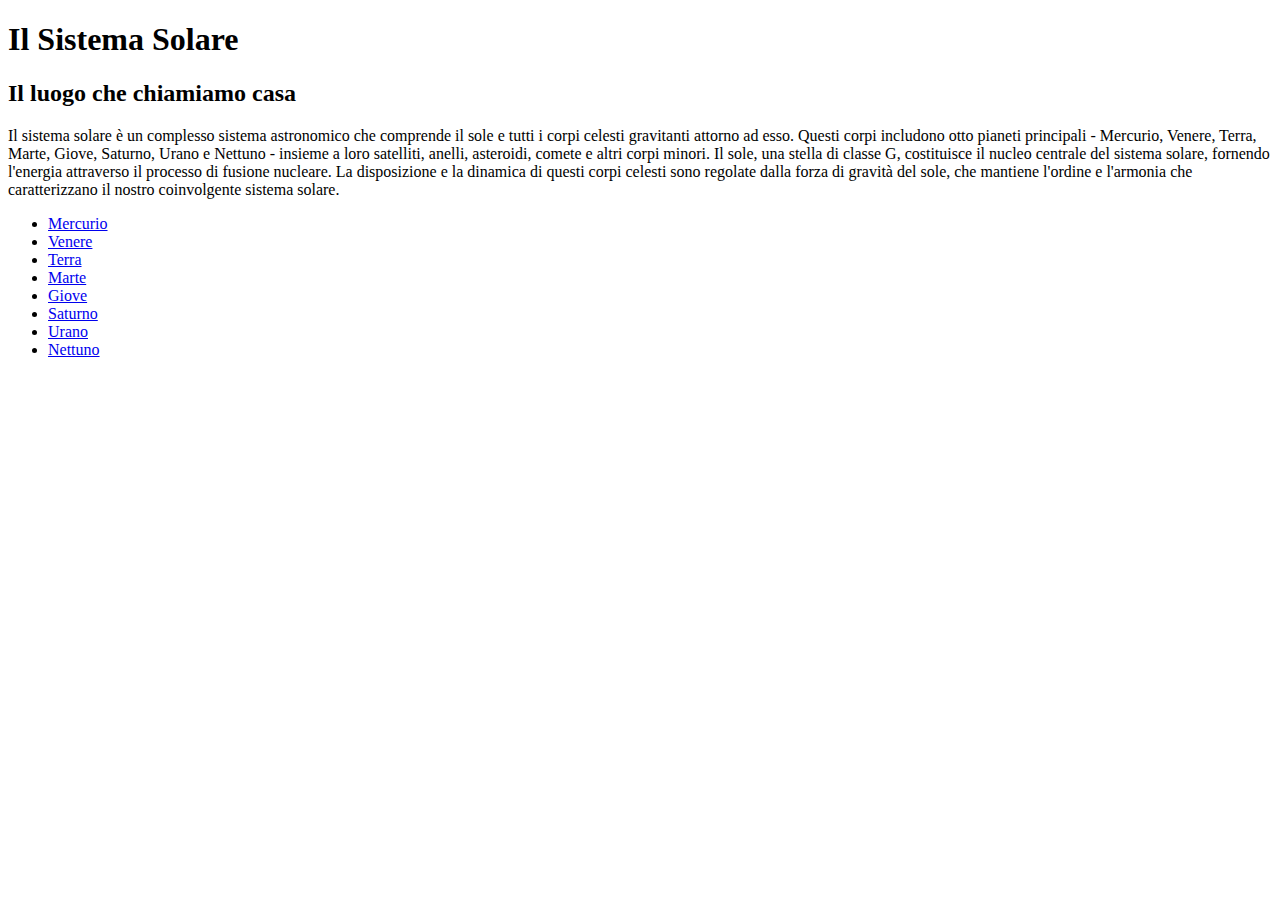
==== HTML_sistemaSolare/index.html @ d0134ec4 "index" ====
<!DOCTYPE html>
<html>
	<head>
		<meta charset="utf-8">
		<meta http-equiv="X-UA-Compatible" content="IE=edge">
		<title>Sistema Solare</title>
		<meta name="description" content="">
		<meta name="viewport" content="width=device-width, initial-scale=1">
		<link rel="stylesheet" href="assets/css/style.css">
	</head>
	<body>
		<!-- Questo è un commento -->
		<!-- Nel codice, i commenti vengono usati come appunti, postit, promemoria, valvole di sfogo, psicologi, consulenti relazionali, life coach e guru della mindfulness -->
		<!-- Questo file contiene la struttura HTML di una semplice pagina web dedicata al Sistema Solare -->

		<!-- come prima cosa faccio un contenitore generico, un div -->

		<div>
			<!-- dentro al mio contenitore metto un titolo, h1 -->
			<h1>Il Sistema Solare</h1>
			<!-- e poi un sottotitolo, h2 -->
			<h2>Il luogo che chiamiamo casa</h2>
			<!-- a seguire, un bel paragrafetto esplicativo, courtesy of ChatGPT -->
			<p>Il sistema solare è un complesso sistema astronomico che comprende il sole e tutti i corpi celesti gravitanti attorno ad esso. Questi corpi includono otto pianeti principali - Mercurio, Venere, Terra, Marte, Giove, Saturno, Urano e Nettuno - insieme a loro satelliti, anelli, asteroidi, comete e altri corpi minori. Il sole, una stella di classe G, costituisce il nucleo centrale del sistema solare, fornendo l'energia attraverso il processo di fusione nucleare. La disposizione e la dinamica di questi corpi celesti sono regolate dalla forza di gravità del sole, che mantiene l'ordine e l'armonia che caratterizzano il nostro coinvolgente sistema solare.</p>
			<!-- COINVOLGENTE?!? o_O' -->

			<!-- aggiungo un altro contenitore -->
			<div>
				<!-- e ci metto dentro una lista non ordinata, ul -->
				<ul>
					<!-- nella lista, ogni elemento (li) contiene un link -->
					<li>
						<!-- href="#" si usa come segnaposto: il link non funziona adesso, ma basterà aggiornare il valore di href per "attivarlo" -->
						<a href="#">Mercurio</a>
					</li>
					<li>
						<a href="#">Venere</a>
					</li>
					<li>
						<a href="#">Terra</a>
					</li>
					<li>
						<a href="#">Marte</a>
					</li>
					<li>
						<a href="#">Giove</a>
					</li>
					<li>
						<a href="#">Saturno</a>
					</li>
					<li>
						<a href="#">Urano</a>
					</li>
					<li>
						<a href="#">Nettuno</a>
					</li>
				</ul>
			</div>
		</div>

		<script src="" async defer></script>
	</body>
</html>
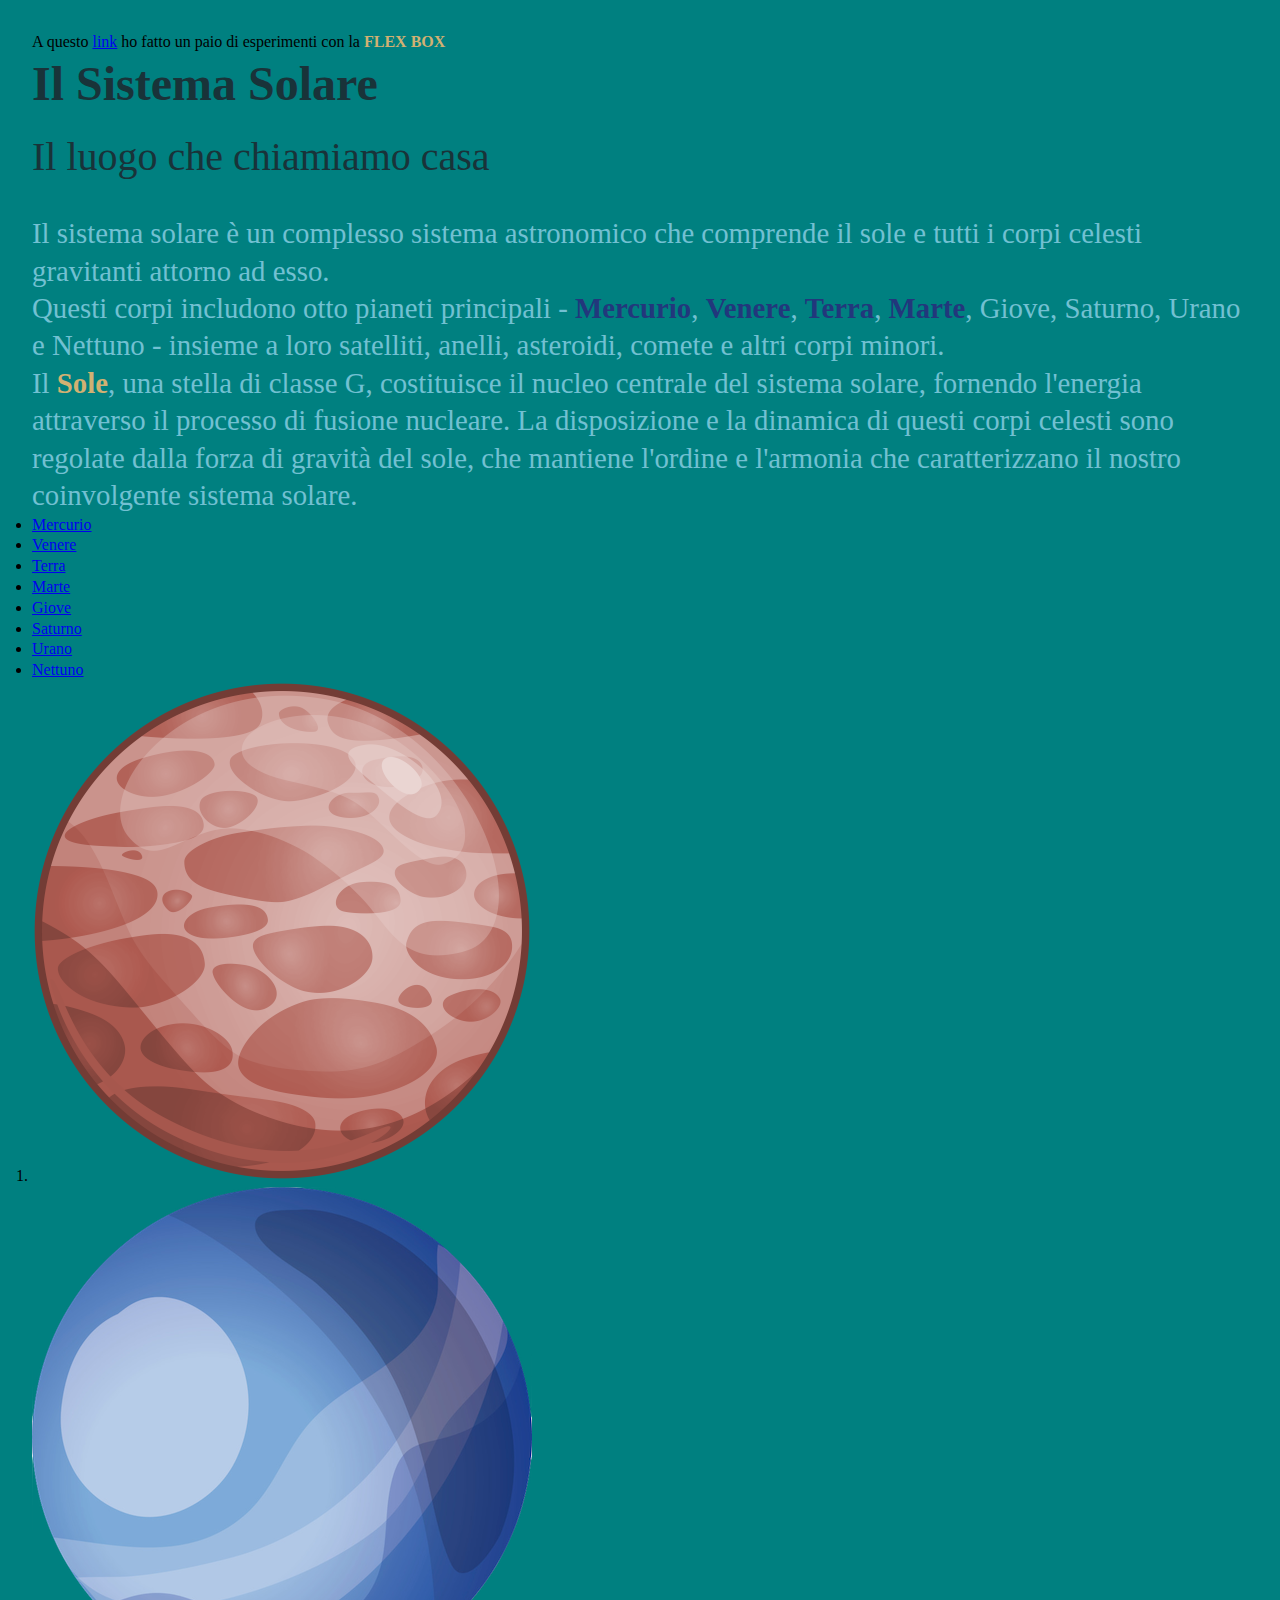
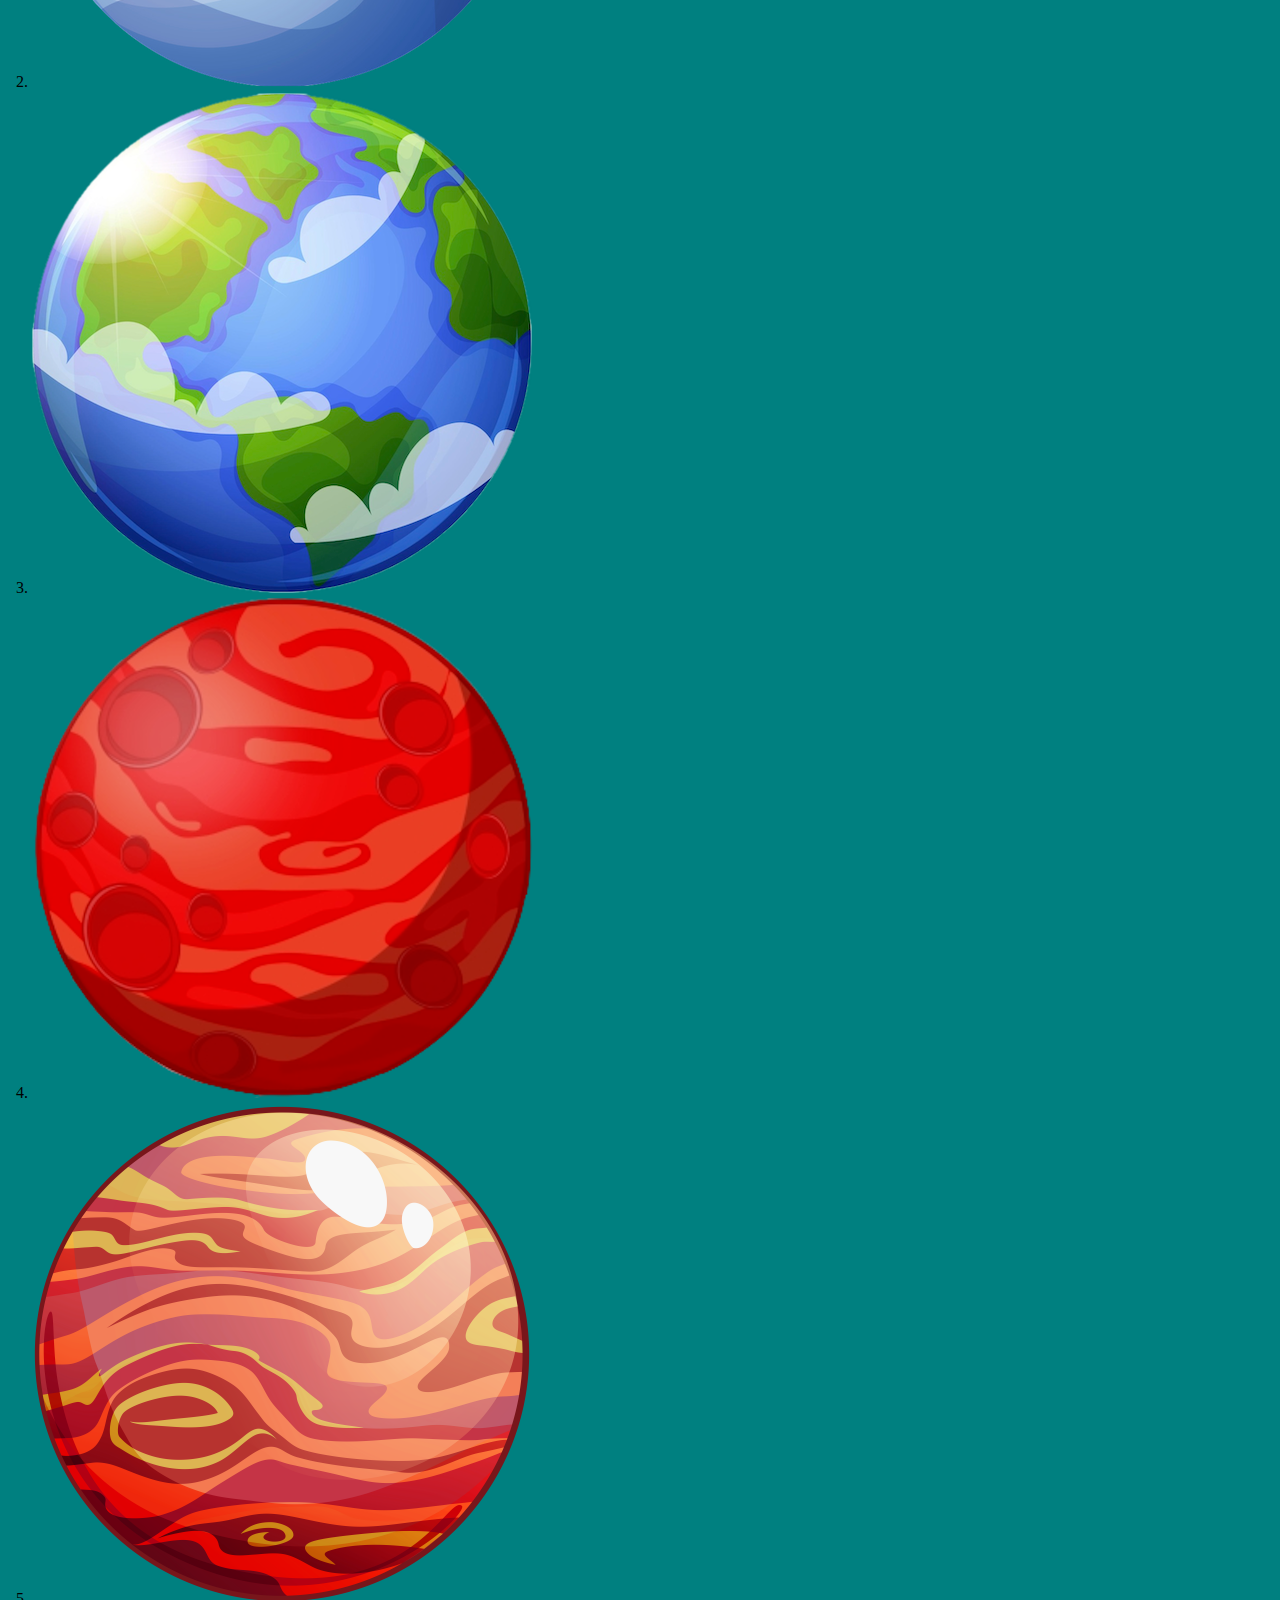
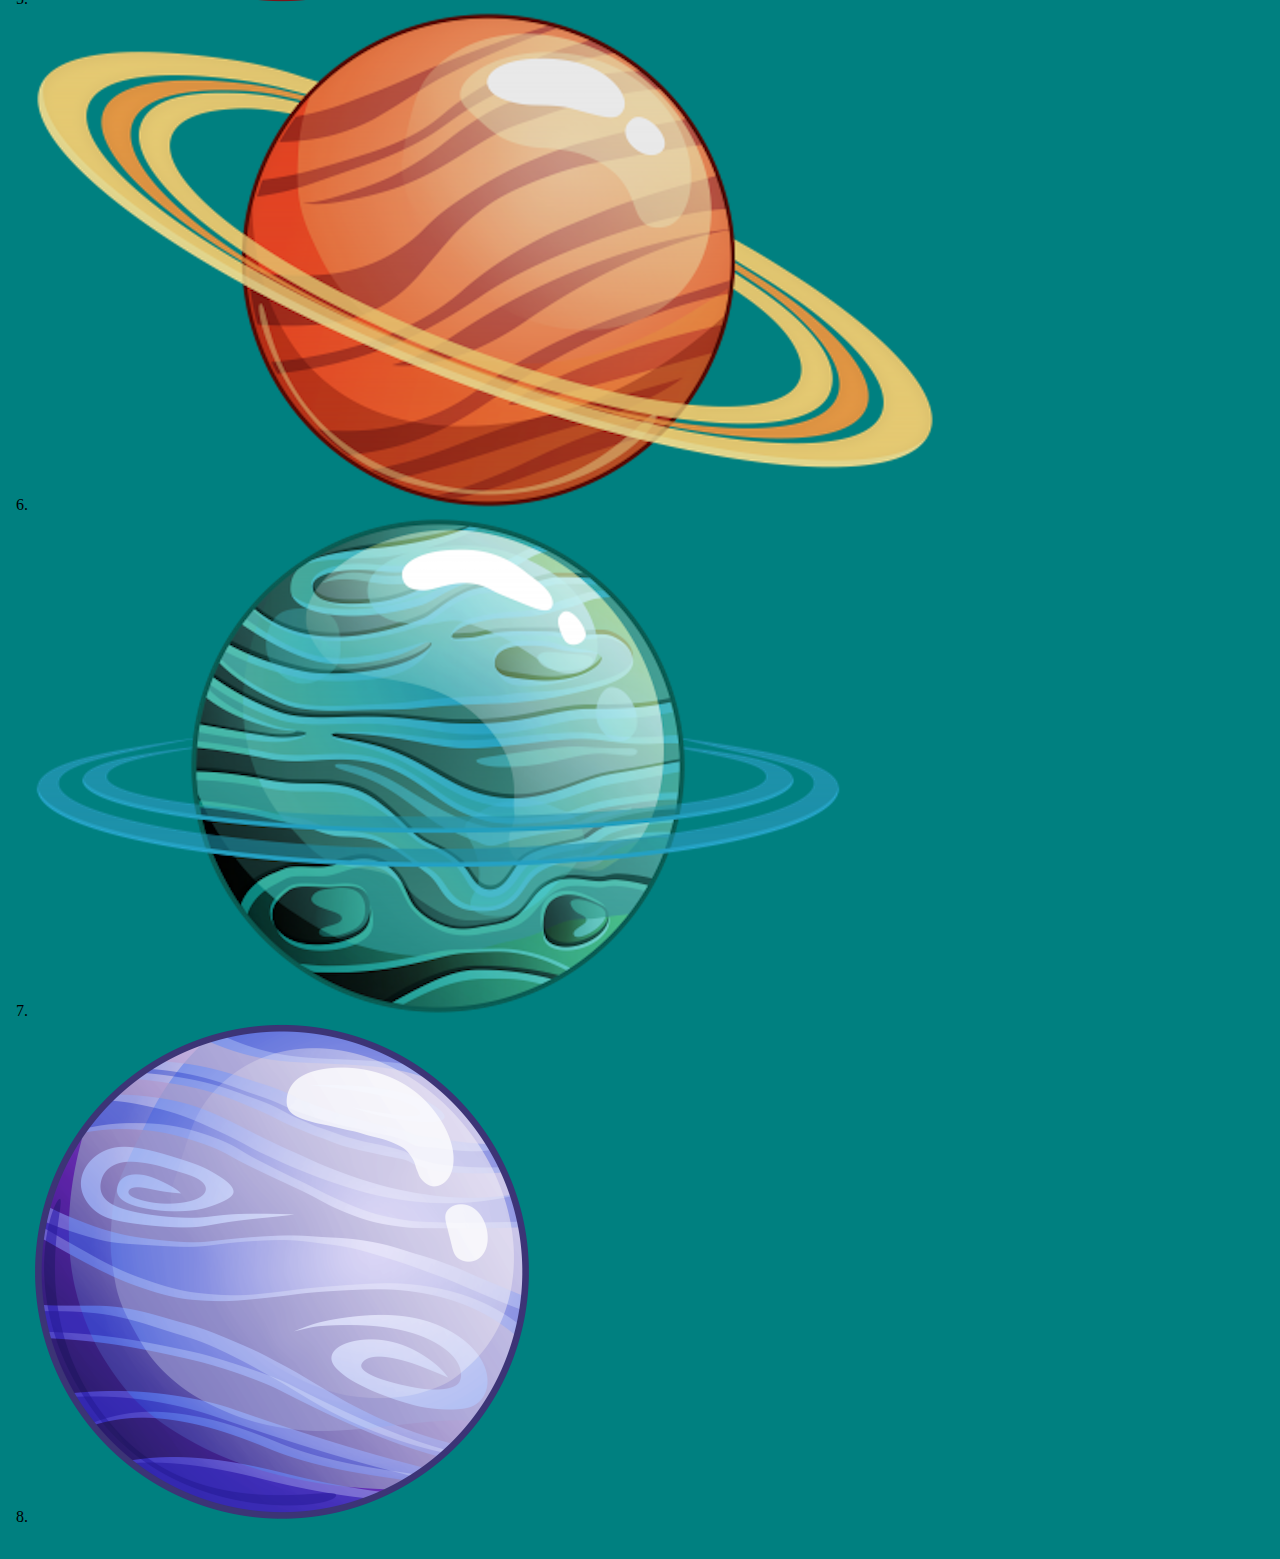
==== commit d04b713c: "HTML, CSS, flexbox" ====
--- a/HTML_sistemaSolare/index.html
+++ b/HTML_sistemaSolare/index.html
@@ -9,6 +9,8 @@
 		<link rel="stylesheet" href="assets/css/style.css">
 	</head>
 	<body>
+		<p>A questo <a href="assets/pages/flex.html">link</a> ho fatto 
+		un paio di esperimenti con la <span class="accent">FLEX BOX</span></p>
 		<!-- Questo è un commento -->
 		<!-- Nel codice, i commenti vengono usati come appunti, postit, promemoria, valvole di sfogo, psicologi, consulenti relazionali, life coach e guru della mindfulness -->
 		<!-- Questo file contiene la struttura HTML di una semplice pagina web dedicata al Sistema Solare -->
@@ -17,11 +19,26 @@
 
 		<div>
 			<!-- dentro al mio contenitore metto un titolo, h1 -->
-			<h1>Il Sistema Solare</h1>
+			<h1><span>Il Sistema Solare</span></h1>
 			<!-- e poi un sottotitolo, h2 -->
 			<h2>Il luogo che chiamiamo casa</h2>
 			<!-- a seguire, un bel paragrafetto esplicativo, courtesy of ChatGPT -->
-			<p>Il sistema solare è un complesso sistema astronomico che comprende il sole e tutti i corpi celesti gravitanti attorno ad esso. Questi corpi includono otto pianeti principali - Mercurio, Venere, Terra, Marte, Giove, Saturno, Urano e Nettuno - insieme a loro satelliti, anelli, asteroidi, comete e altri corpi minori. Il sole, una stella di classe G, costituisce il nucleo centrale del sistema solare, fornendo l'energia attraverso il processo di fusione nucleare. La disposizione e la dinamica di questi corpi celesti sono regolate dalla forza di gravità del sole, che mantiene l'ordine e l'armonia che caratterizzano il nostro coinvolgente sistema solare.</p>
+			<p class="text">Il sistema solare è un complesso sistema astronomico che comprende il sole e tutti i corpi celesti gravitanti attorno ad esso.
+			<!-- l'elemento br (break line) manda a capo il testo -->
+			<br>Questi corpi includono otto pianeti principali - 
+			<!-- se invece il testo va a capo ma non c'è un br, non si vedranno interruzioni,
+			nemmeno se ad ogni parola corrisponde un link -->
+			<a href="assets/pages/mercury.html">Mercurio</a>, 
+			<a href="assets/pages/venus.html">Venere</a>, 
+			<a href="assets/pages/earth.html">Terra</a>, 
+			<a href="assets/pages/mars.html">Marte</a>,  
+			Giove, 
+			Saturno, 
+			Urano 
+			e Nettuno
+			 - insieme a loro satelliti, anelli, asteroidi, comete e altri corpi minori.
+			<!-- L'elemento span con mi permette di "isolare" singole parole o frasi all'interno del testo --> 
+			<br>Il <span class="accent">Sole</span>, una stella di classe G, costituisce il nucleo centrale del sistema solare, fornendo l'energia attraverso il processo di fusione nucleare. La disposizione e la dinamica di questi corpi celesti sono regolate dalla forza di gravità del sole, che mantiene l'ordine e l'armonia che caratterizzano il nostro coinvolgente sistema solare.</p>
 			<!-- COINVOLGENTE?!? o_O' -->
 
 			<!-- aggiungo un altro contenitore -->
@@ -30,19 +47,19 @@
 				<ul>
 					<!-- nella lista, ogni elemento (li) contiene un link -->
 					<li>
-						<!-- href="#" si usa come segnaposto: il link non funziona adesso, ma basterà aggiornare il valore di href per "attivarlo" -->
-						<a href="#">Mercurio</a>
+						<a href="assets/pages/mercury.html">Mercurio</a>
 					</li>
 					<li>
-						<a href="#">Venere</a>
+						<a href="assets/pages/venus.html">Venere</a>
 					</li>
 					<li>
-						<a href="#">Terra</a>
+						<a href="assets/pages/earth.html">Terra</a>
 					</li>
 					<li>
-						<a href="#">Marte</a>
+						<a href="assets/pages/mars.html">Marte</a>
 					</li>
 					<li>
+						<!-- href="#" si usa come segnaposto: alcuni link non funzionano adesso, ma basta aggiornare il valore di href per "attivarli" -->
 						<a href="#">Giove</a>
 					</li>
 					<li>
@@ -56,6 +73,37 @@
 					</li>
 				</ul>
 			</div>
+
+			<!-- posso fare anche una lista ordinata, ol 
+			la differenza è che ci sono i numeri al posto dei pallini... -->
+			<ol>
+				<!-- nella lista, ogni elemento (li) contiene un link 
+				ma questa volta è un'immagine (img) -->
+				<li>
+					<a href="assets/pages/mercury.html"><img src="assets/img/mercury.png"></a>
+				</li>
+				<li>
+					<a href="assets/pages/venus.html"><img src="assets/img/venus.png"></a>
+				</li>
+				<li>
+					<a href="assets/pages/earth.html"><img src="assets/img/earth.png"></a>
+				</li>
+				<li>
+					<a href="assets/pages/mars.html"><img src="assets/img/mars.png"></a>
+				</li>
+				<li>
+					<a href="#"><img src="assets/img/jupiter.png"></a>
+				</li>
+				<li>
+					<a href="#"><img src="assets/img/saturn.png"></a>
+				</li>
+				<li>
+					<a href="#"><img src="assets/img/uranus.png"></a>
+				</li>
+				<li>
+					<a href="#"><img src="assets/img/neptune.png"></a>
+				</li>
+			</ol>
 		</div>
 
 		<script src="" async defer></script>
--- a/HTML_sistemaSolare/assets/css/style.css
+++ b/HTML_sistemaSolare/assets/css/style.css
@@ -0,0 +1,105 @@
+/* Questo è un commento in css */
+/* I selettori CSS servono ad "identificare" uno o più elementi all'interno della pagina HTML.
+possono essere :
+- tag : body, div, h1, p, ...
+- .classe : .pippo, .menu, .menu-item, .articolo, ... può essere assegnata a più elementi HTML
+- #id : #menu-principale, #logo, ... si assegna ad un solo elemento HTML
+*/
+
+/* importo il file reset.css PRIMA di scrivere le nuove regole */
+@import url(reset.css);
+
+/* scelgo un colore di sfondo per tutte le pagine del mio progetto:
+applico la regola al tag body, che sono certa sia presente in ciascuna pagina HTML */
+body {
+	/* per pigrizia, uso un colore "predefinito" */
+	background: teal; 
+}
+
+/* questa regola css si applica a tutti gli elementi con classe "text" del progetto */
+.text {
+	/* definisce il colore del testo in esadecimale*/
+	color: #72c0d2;
+	/* permette di scegliere un font */
+	font-family: Georgia, 'Times New Roman', Times, serif;
+	/* indica lo "spessore" del font: da sottile (200 o 300) a super grassetto (800 o 900) */
+	font-weight: 400;
+	/* size è la dimensione del font: 1rem vale circa 16px */ 
+	font-size: 1.8rem;
+}
+
+/* la classe accent che ho assegnato allo span, mi permette di mettere in evidenza le parole */
+.accent {
+	color: #d2b172;
+	font-weight: 700;
+}
+
+/* separando due selettori con la virgola, posso scrivere una regola che si applicherà 
+ad entrambi, anche se sono completamente diversi come in questo caso */
+h1, h2 {
+	color: #193339;
+	font-size: 3rem;
+}
+
+/* sfrutto l'effetto "cascata" del css e sovrascrivo la dimensione del font per h2 */
+h2 {
+	font-size: 2.5rem;
+}
+
+/* per modificare l'aspetto dei link SOLO all'interno del testo (e non nella lista)
+utilizzo una combinazione di classe e tag: seleziono i tag a contenuti all'interno 
+di un elemento HTML che ha classe text (attenzione allo spazio tra i selettori...) */
+.text a {
+	color: #22377c;
+	/* tolgo il bruttissimo sottolineato */
+	text-decoration: none;
+	font-weight: 600;
+}
+
+/* ora voglio cambiare il colore di sfondo delle pagine di Venere e Marte.
+Se assegno nuove regole alle classi venus e mars, queste sovrascriveranno 
+la regola assegnata al tag body, che invece non viene modificata nelle pagine 
+di Mercurio e Terra */
+.venus {
+	background: aquamarine;
+}
+.mars {
+	background: tomato;
+}
+
+/* non mi piace più il colore dei titoli e del testo nelle pagine di Marte e Venere.
+Con un'altra combinazione classi e tag, modifico entrambi gli elementi SOLO per quelle pagine */
+.venus h1, .venus .text {
+	/* questo invece è il valore di un colore in rgb */
+	color: rgb(71, 144, 120);
+}
+.mars h1, .mars .text {
+	color: brown;
+}
+
+/* Stilizzo gli elementi button sfruttando il box-model */
+button {
+	/* gli faccio un bordino scuro */
+	border: 0.5rem solid #193339;
+	/* arrotondiamo, vah... */
+	border-radius: 1rem;
+	/* aggiungo un padding, ovvero uno spazio interno rispetto al bordo:
+	separerà il testo del bottone dal bordo stesso */
+	/* voglio fare un bel bottone enorme, gli do 5rem di spazio left e right
+	e qualcosa meno su top e bottom */
+	padding: 3rem 5rem;
+	background: #355860;
+	/* aggiungo anche un margin, ovvero uno spazio esterno rispetto al bordo:
+	servirà a separare il bottone dagli altri elementi HTML della pagina */
+	margin: 4rem;
+}
+
+/* per cambiare l'aspetto del testo del bottone, devo agire sul tag a,
+ma non voglio cambiare tutti gli altri link! */
+button a {
+	color: darkturquoise;
+	font-size: 2rem;
+	font-weight: 600;
+	/* un'ombra piccolissima, 1 pixel appena, migliora notevolmente la leggibilità del testo */
+	text-shadow: 0 1px whitesmoke;
+}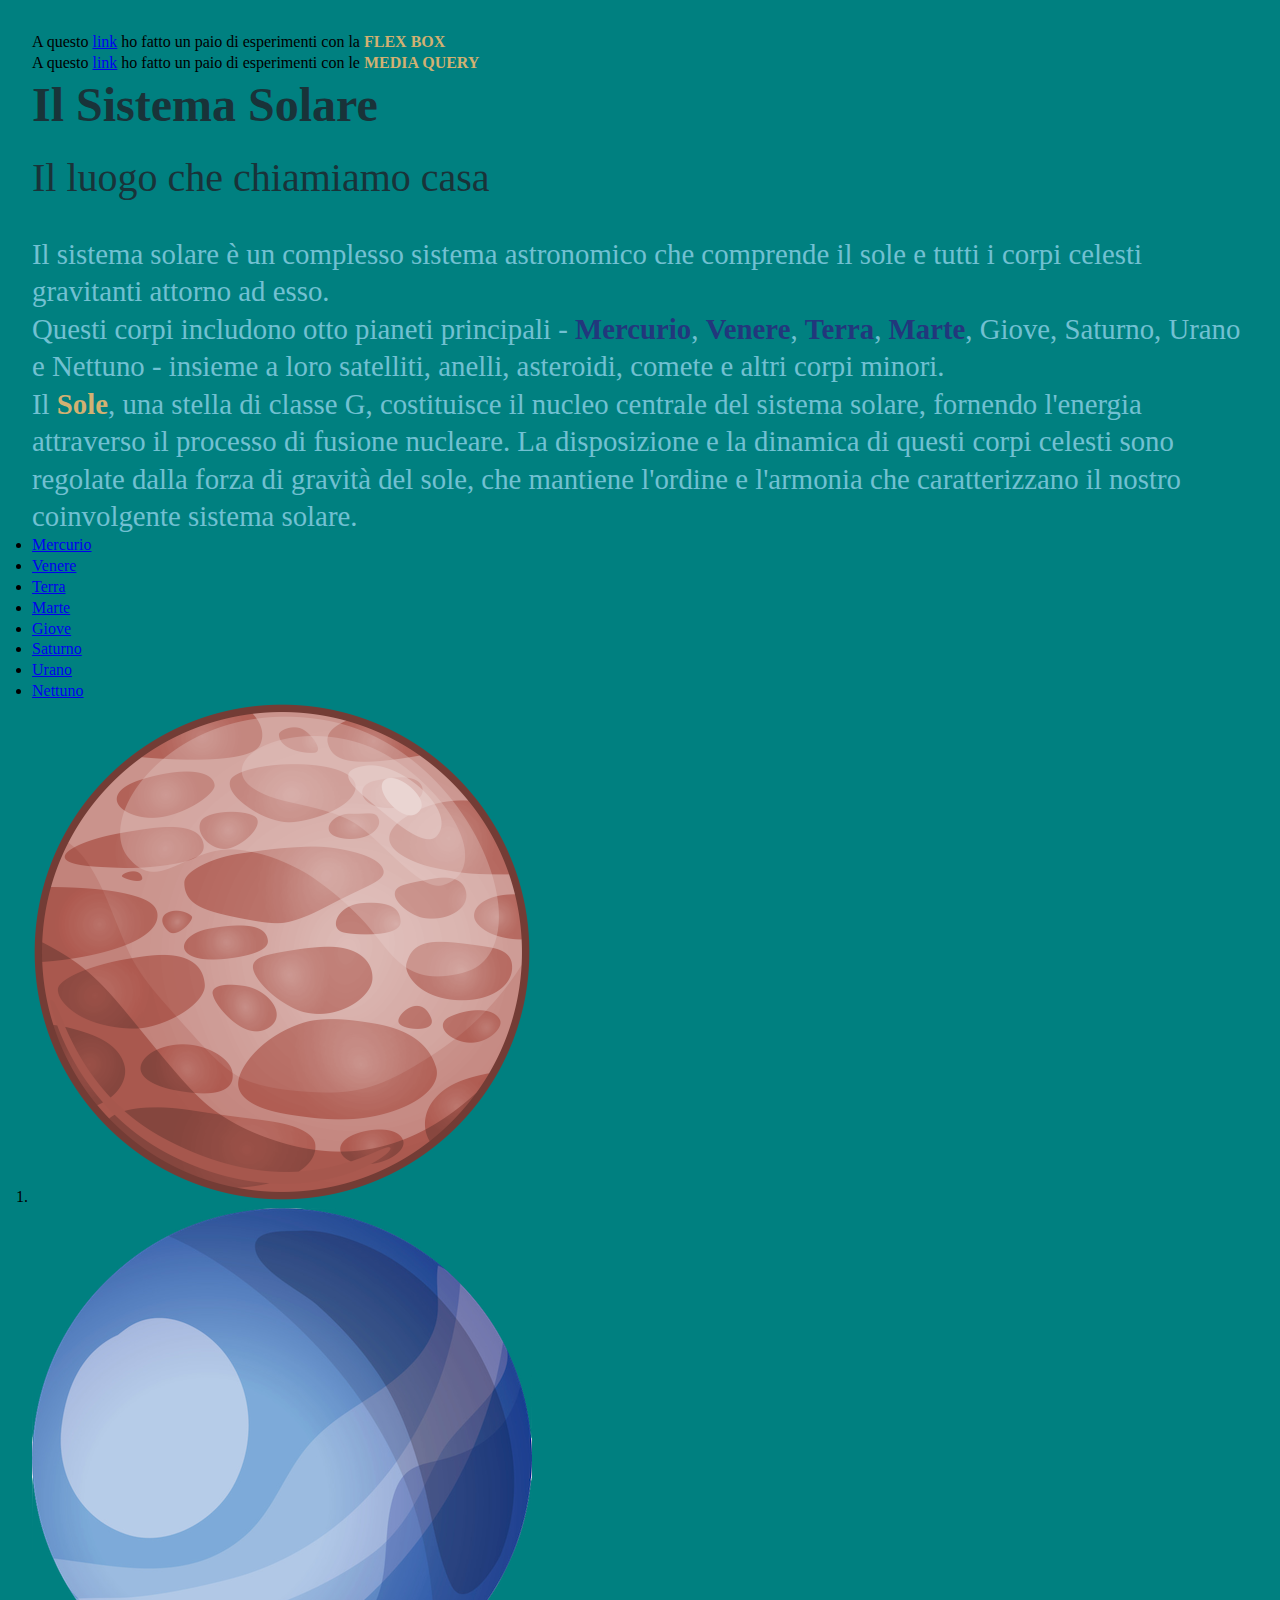
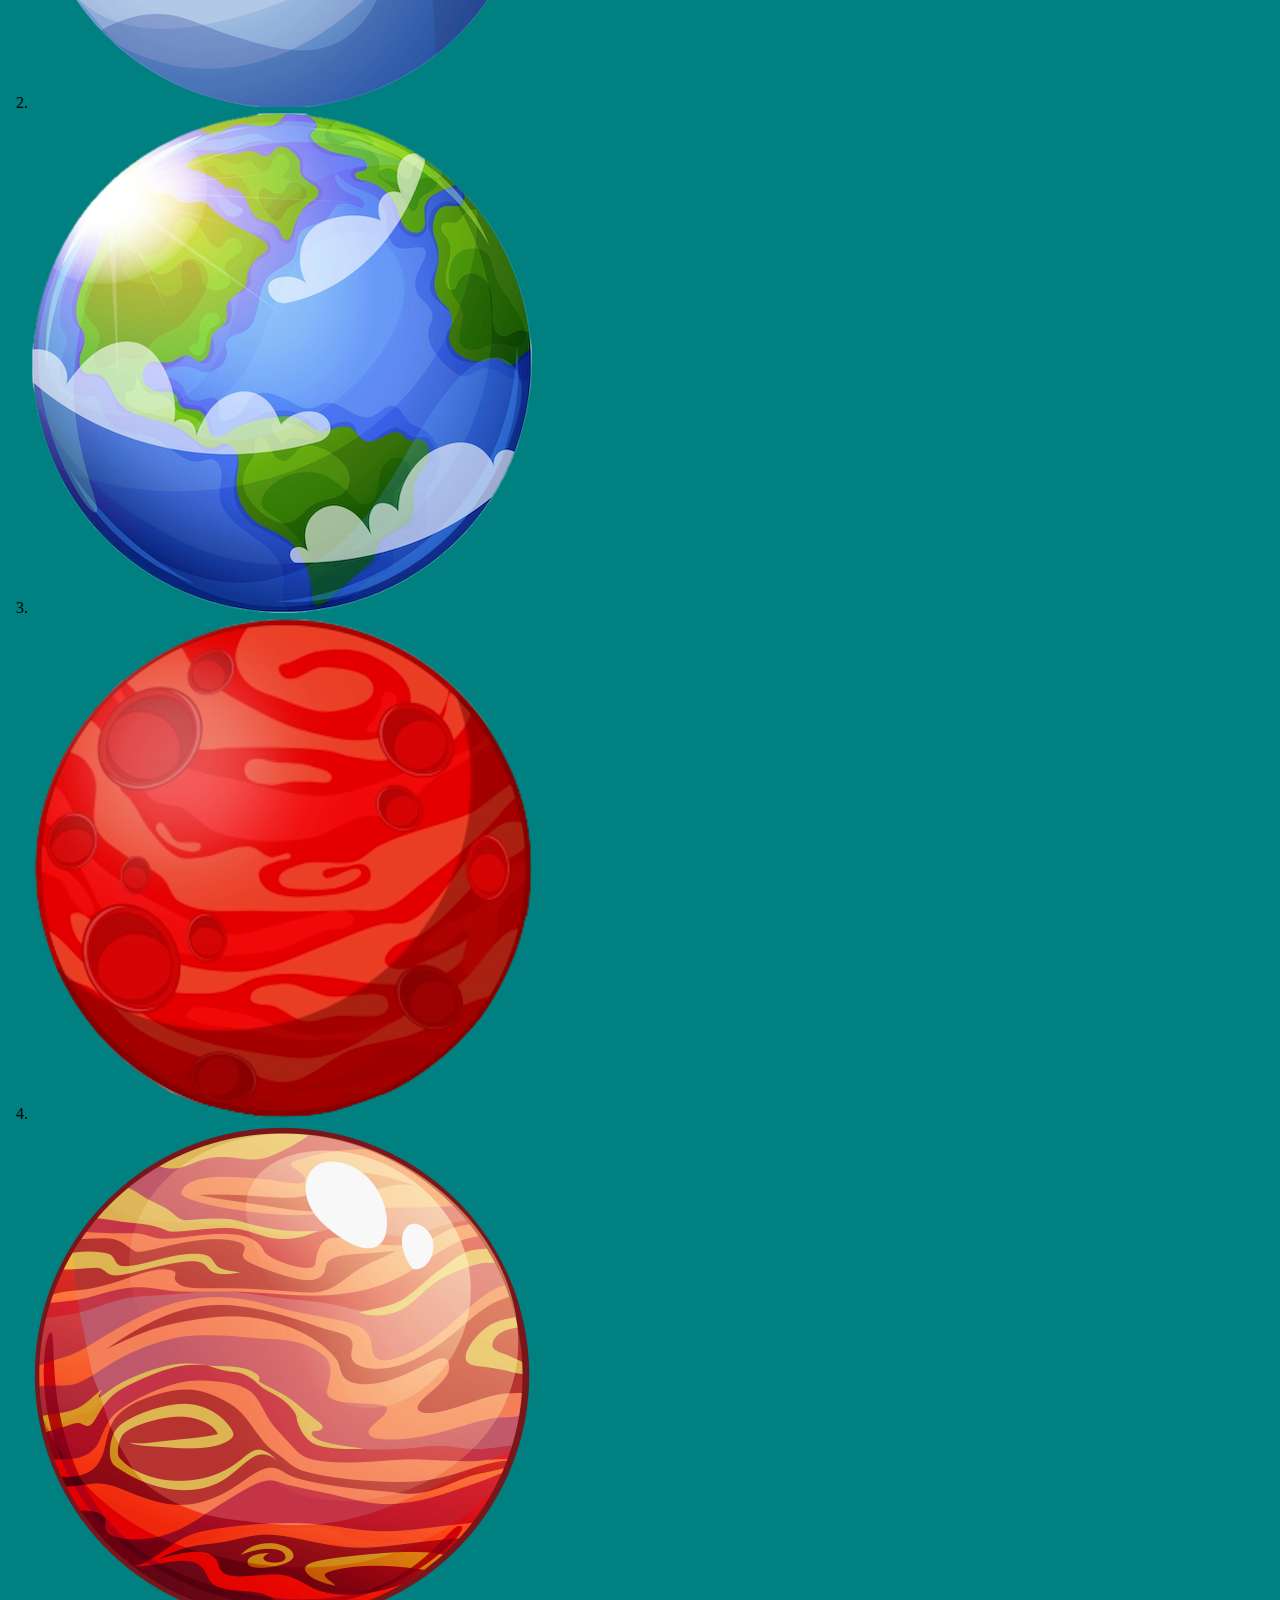
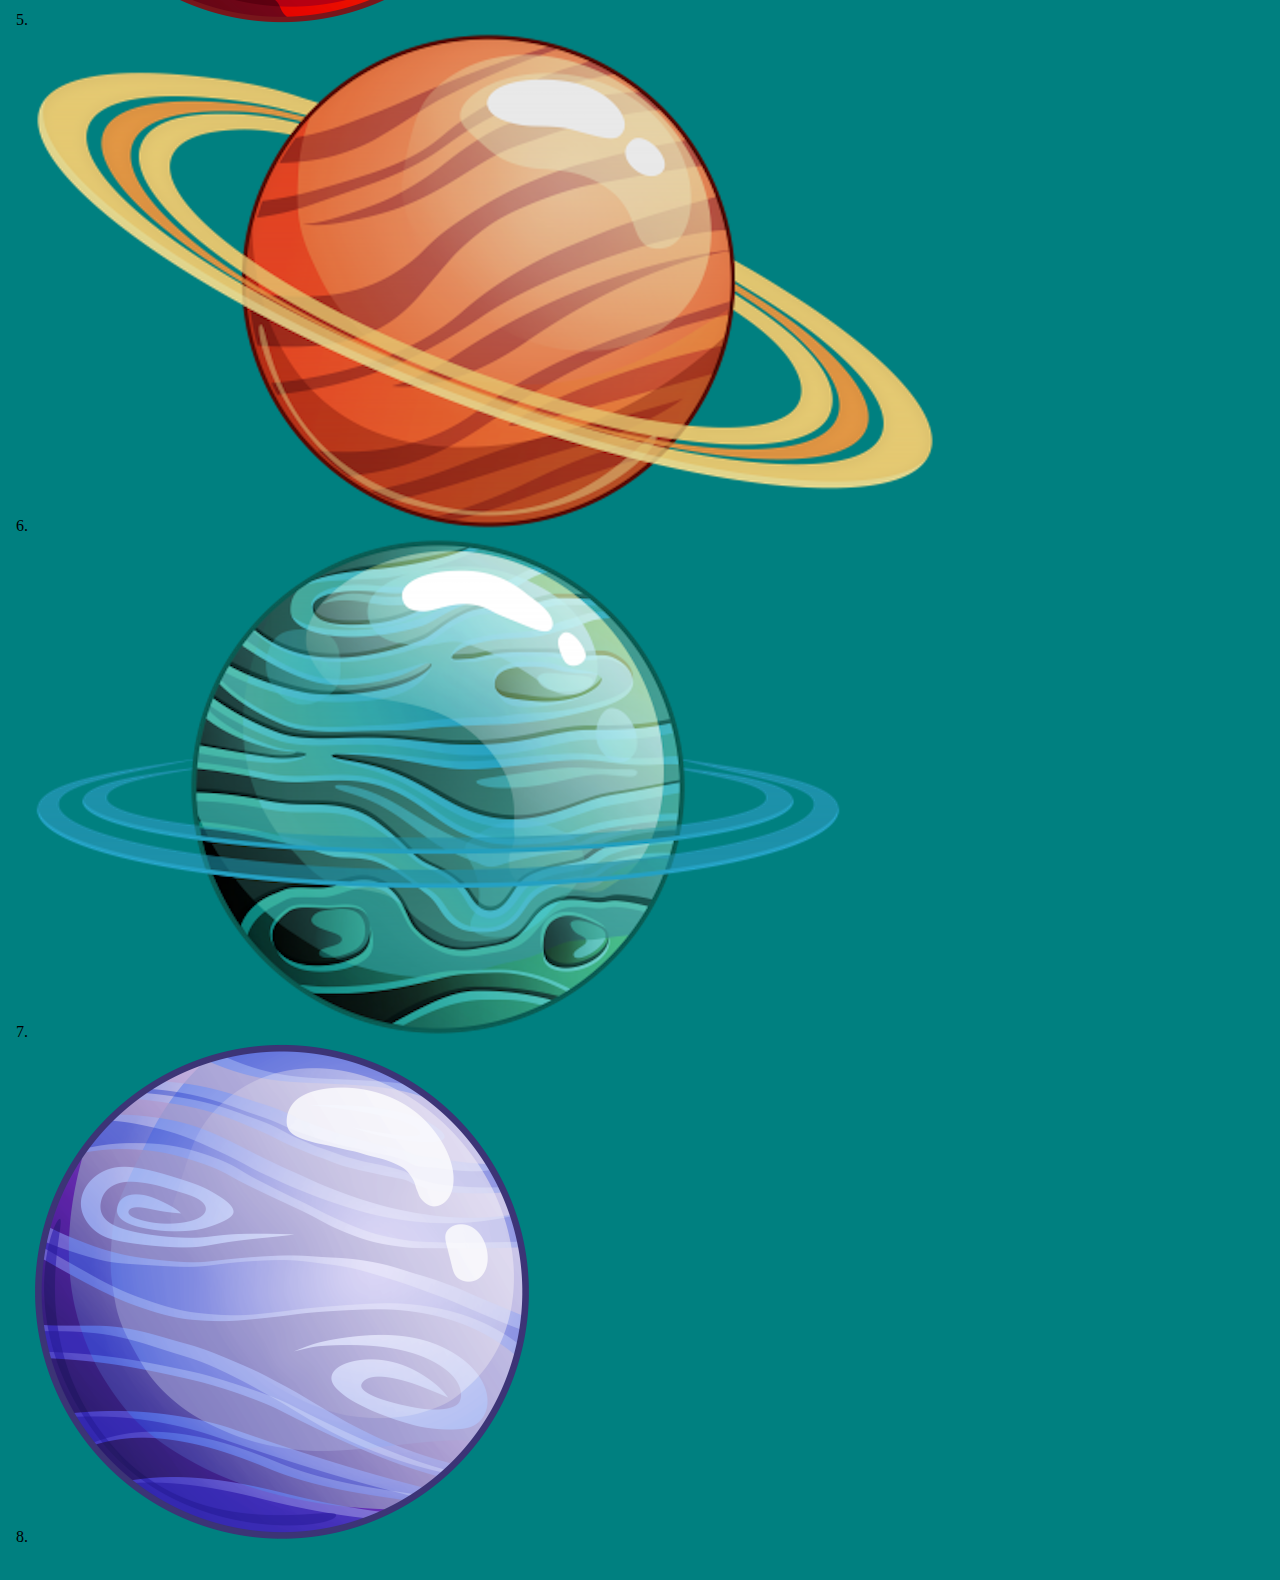
==== commit e1762617: "media query e fcss grid" ====
--- a/HTML_sistemaSolare/index.html
+++ b/HTML_sistemaSolare/index.html
@@ -6,11 +6,15 @@
 		<title>Sistema Solare</title>
 		<meta name="description" content="">
 		<meta name="viewport" content="width=device-width, initial-scale=1">
+		<!--<link rel="stylesheet" href="assets/css/reset.css">-->
 		<link rel="stylesheet" href="assets/css/style.css">
+		<!--<link rel="stylesheet" href="assets/css/media.css">-->
 	</head>
 	<body>
 		<p>A questo <a href="assets/pages/flex.html">link</a> ho fatto 
 		un paio di esperimenti con la <span class="accent">FLEX BOX</span></p>
+		<p>A questo <a href="assets/pages/media.html">link</a> ho fatto 
+			un paio di esperimenti con le <span class="accent">MEDIA QUERY</span></p>
 		<!-- Questo è un commento -->
 		<!-- Nel codice, i commenti vengono usati come appunti, postit, promemoria, valvole di sfogo, psicologi, consulenti relazionali, life coach e guru della mindfulness -->
 		<!-- Questo file contiene la struttura HTML di una semplice pagina web dedicata al Sistema Solare -->
--- a/HTML_sistemaSolare/assets/css/style.css
+++ b/HTML_sistemaSolare/assets/css/style.css
@@ -102,4 +102,6 @@
 	font-weight: 600;
 	/* un'ombra piccolissima, 1 pixel appena, migliora notevolmente la leggibilità del testo */
 	text-shadow: 0 1px whitesmoke;
-}+}
+
+/* import del file media.css */--- a/HTML_sistemaSolare/assets/css/media.css
+++ b/HTML_sistemaSolare/assets/css/media.css
@@ -0,0 +1,68 @@
+/* visualizzazione da mobile (portrait) */
+p.media {
+	font-size: 1.8rem;
+	margin-top: 3rem;
+}
+h1 {
+	margin: 0;
+}
+h2 {
+	margin: 0;
+	margin-top: 0.5rem;
+}
+
+img {
+	margin-top: 3rem;
+	width: 100%;
+}
+/*
+.cerchio {
+	width: 500px;
+	height: 500px;
+	border-radius: 50%;
+	background: turquoise;
+	
+	float: left;
+	margin: 5px;
+}*/
+
+@media screen and (min-width: 600px) {
+	p.media {
+		font-size: 2.5rem;
+		color: blue;
+	}
+
+	h1 {
+		font-size: 3.5rem;
+	}
+
+	h2 {
+		font-size: 3rem;
+	}
+}
+
+@media screen and (min-width: 1024px) {
+	p.media {
+		font-size: 2rem;
+	}
+}
+
+@media screen and (min-width: 1300px) {
+	body {
+		margin: 5rem;
+	}
+	p.media {
+		font-size: 1.8rem;
+		color: brown;
+		width: 50%;
+	}
+	img {
+		width: 40%;
+		margin: 0;
+	}
+	.parent {
+		display: flex;
+		justify-content: space-between;
+		align-items: center;
+	}
+}